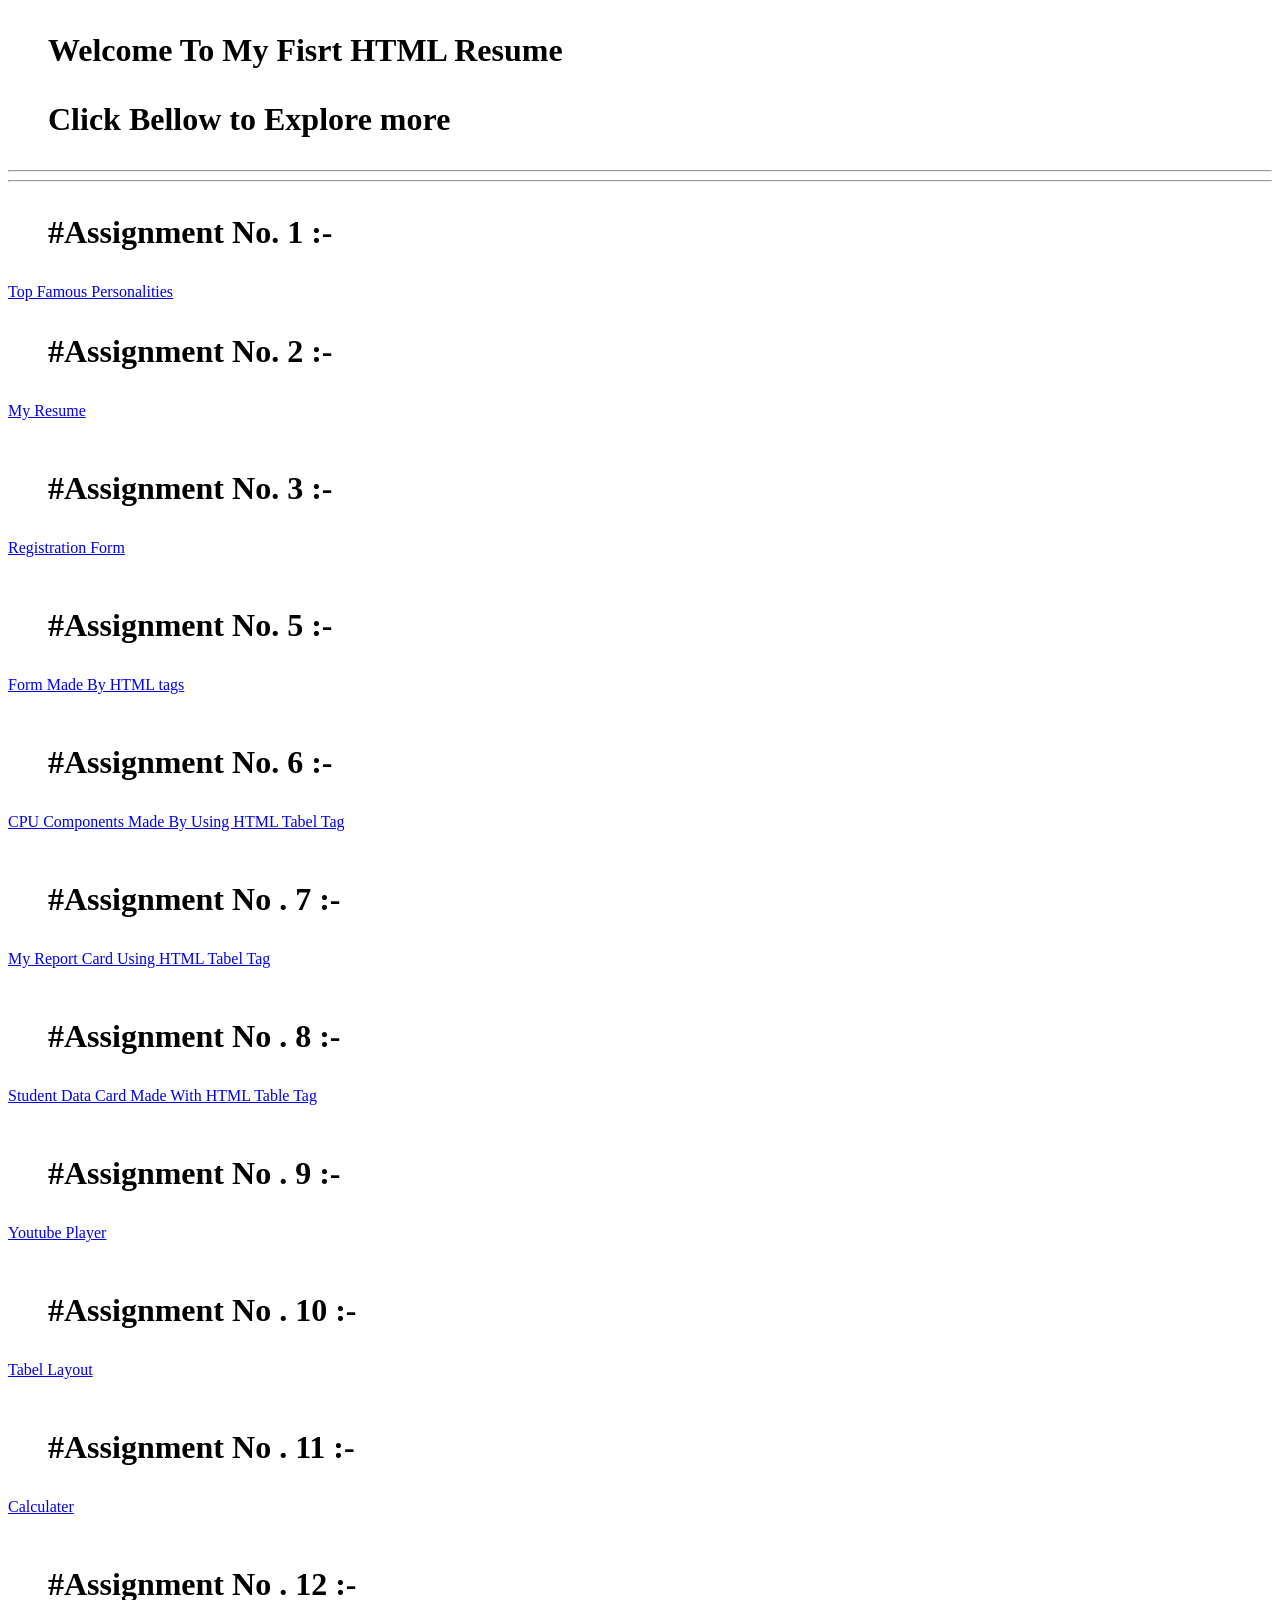
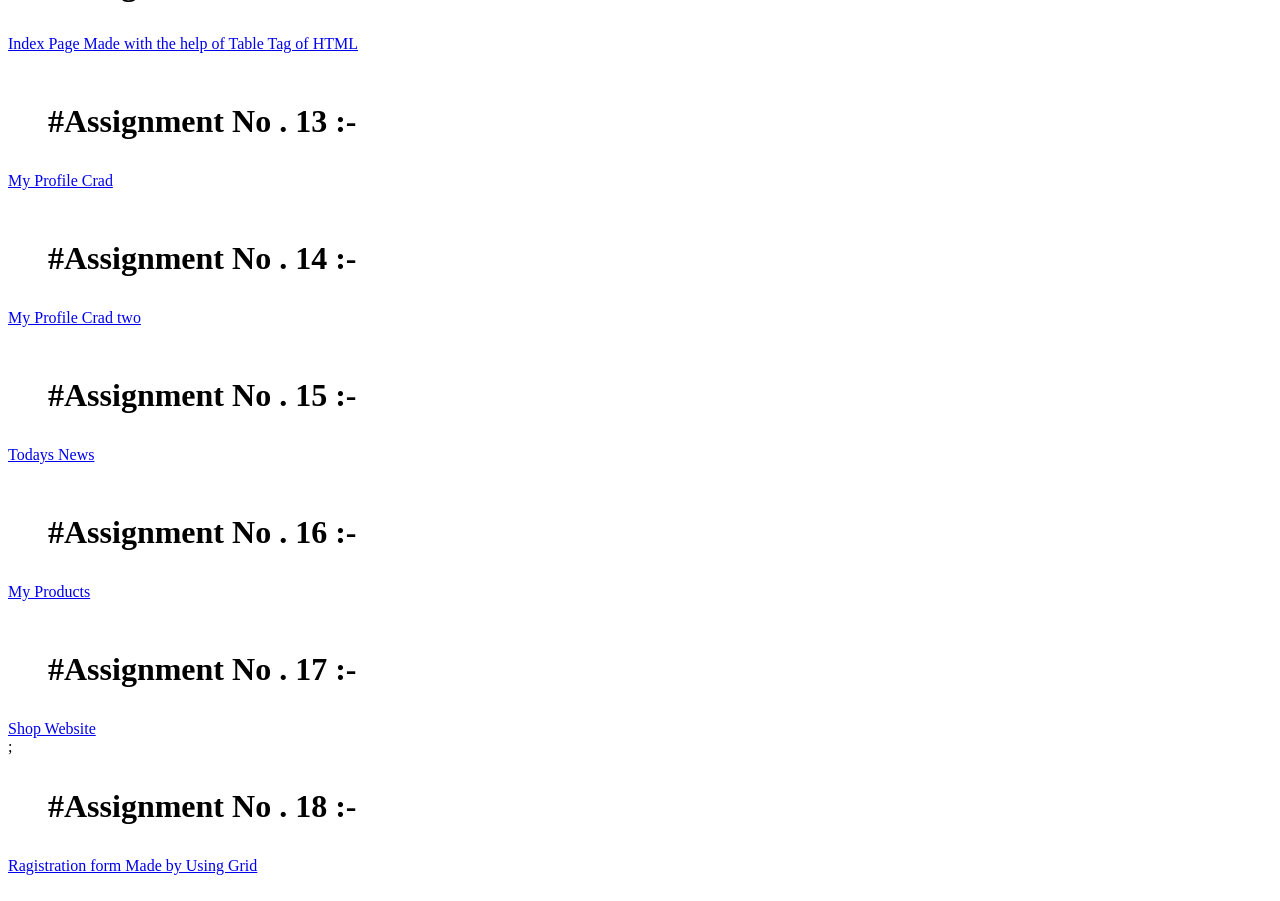
==== assigments/index.html @ 13d6c409 "Add files via upload" ====
<!DOCTYPE html>
<html>
<head>
    <meta charset="UTF-8">
    <meta name="viewport" content="width=device-width, initial-scale=1.0">
    <title>Index Page</title>
</head>
<body>
    <h1><blockquote>Welcome To My Fisrt HTML Resume</blockquote></h1>
    <h1><blockquote>Click Bellow to Explore more</blockquote></h1>
    <hr>
    <hr>
    <h1><blockquote>#Assignment No. 1 :-</blockquote></h1>
    <a href="./top-Famous.html">Top Famous Personalities</a>
    <h1><blockquote>#Assignment No. 2 :-</blockquote></h1>
    <a href="./resume.html">My Resume</a>
    <br>
    <br>
    <h1><blockquote>#Assignment No. 3 :-</blockquote></h1>
    <a href="./signinform.html">Registration Form</a>
    <br>
    <br>
    <h1><blockquote>#Assignment No. 5 :-</blockquote></h1>
    <a href="./form-tag.html">Form Made By HTML tags</a>
    <br>
    <br>
    <h1><blockquote>#Assignment No. 6 :-</blockquote></h1>
    <a href="./tabel.html">CPU Components Made By Using HTML Tabel Tag</a>
    <br>
    <br>
    <h1><blockquote>#Assignment No . 7 :-</blockquote></h1>
    <a href="tabel-two.html">My Report Card Using HTML Tabel Tag</a>
    <br>
    <br>
    <h1><blockquote>#Assignment No . 8 :-</blockquote></h1>
    <a href="./studentdata.html">Student Data Card Made With HTML Table Tag</a>
    <br>
    <br>
    <h1><blockquote>#Assignment No . 9 :-</blockquote></h1>
    <a href="./youtube-player.html">Youtube Player</a>
    <br>
    <br>
    <h1><blockquote>#Assignment No . 10 :-</blockquote></h1>
    <a href="./tabel-layout.html">Tabel Layout </a>
    <br>
    <br>
    <h1><blockquote>#Assignment No . 11 :-</blockquote></h1>
    <a href="./calculater.html">Calculater</a>
    <br>
    <br>
    <h1><blockquote>#Assignment No . 12 :-</blockquote></h1>
    <a href="./main-index-page.html">Index Page Made with the help of Table Tag of HTML</a>
    <br>
    <br>
    <h1><blockquote>#Assignment No . 13 :-</blockquote></h1>
    <a href="./profile-card.html">My Profile Crad</a>
    <br>
    <br>
    <h1><blockquote>#Assignment No . 14 :-</blockquote></h1>
    <a href="./profilecard-two.html">My Profile Crad two</a>
    <br>
    <br>
    <h1><blockquote>#Assignment No . 15 :-</blockquote></h1>
    <a href="./grid-newpaper.html">Todays News</a>
    <br>
    <br>
    <h1><blockquote>#Assignment No . 16 :-</blockquote></h1>
    <a href="./my-products.html">My Products</a>
    <br>
    <br>
    <h1><blockquote>#Assignment No . 17 :-</blockquote></h1>
    <a href="./shopping.html">Shop Website</a>
    <br>;
    <br>
    <h1><blockquote>#Assignment No . 18 :-</blockquote></h1>
    <a href="./login-page.html">Ragistration form Made by Using Grid </a>
    <br>
    <br>
    
</body>
</html>
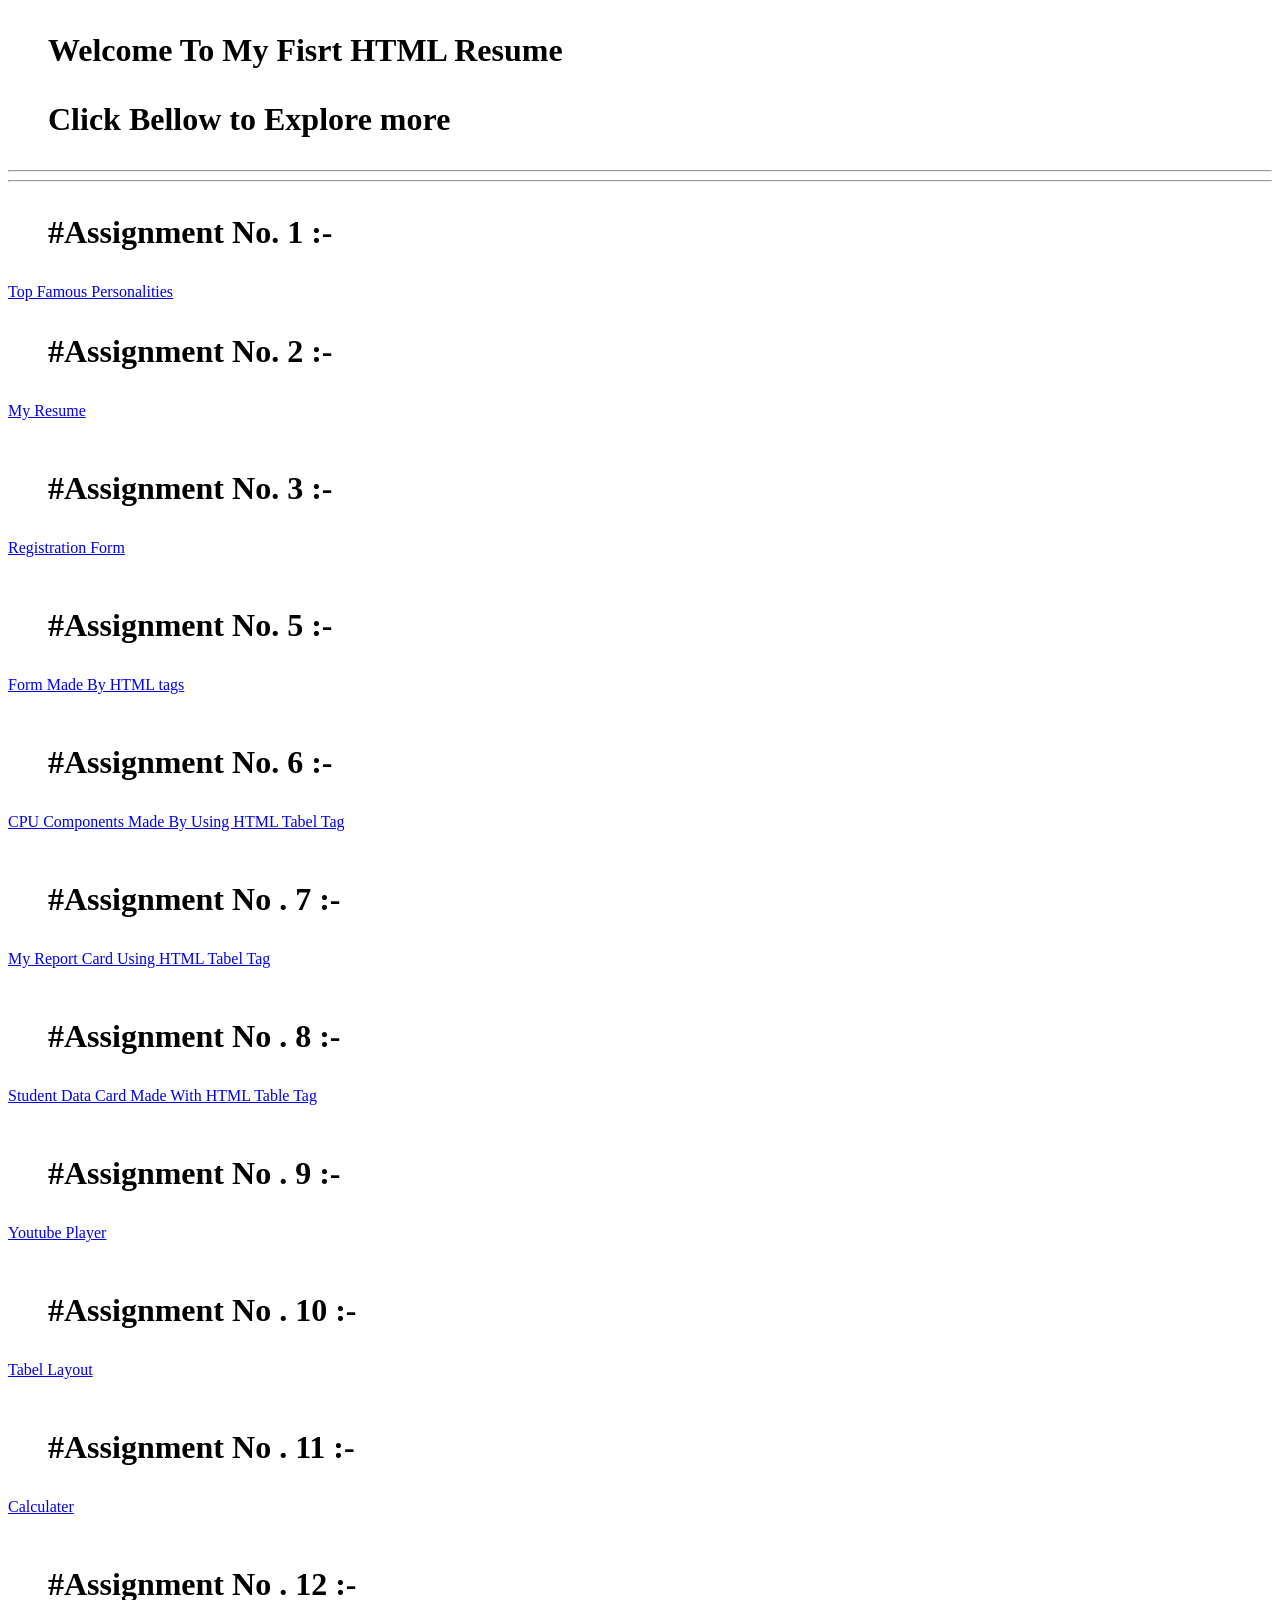
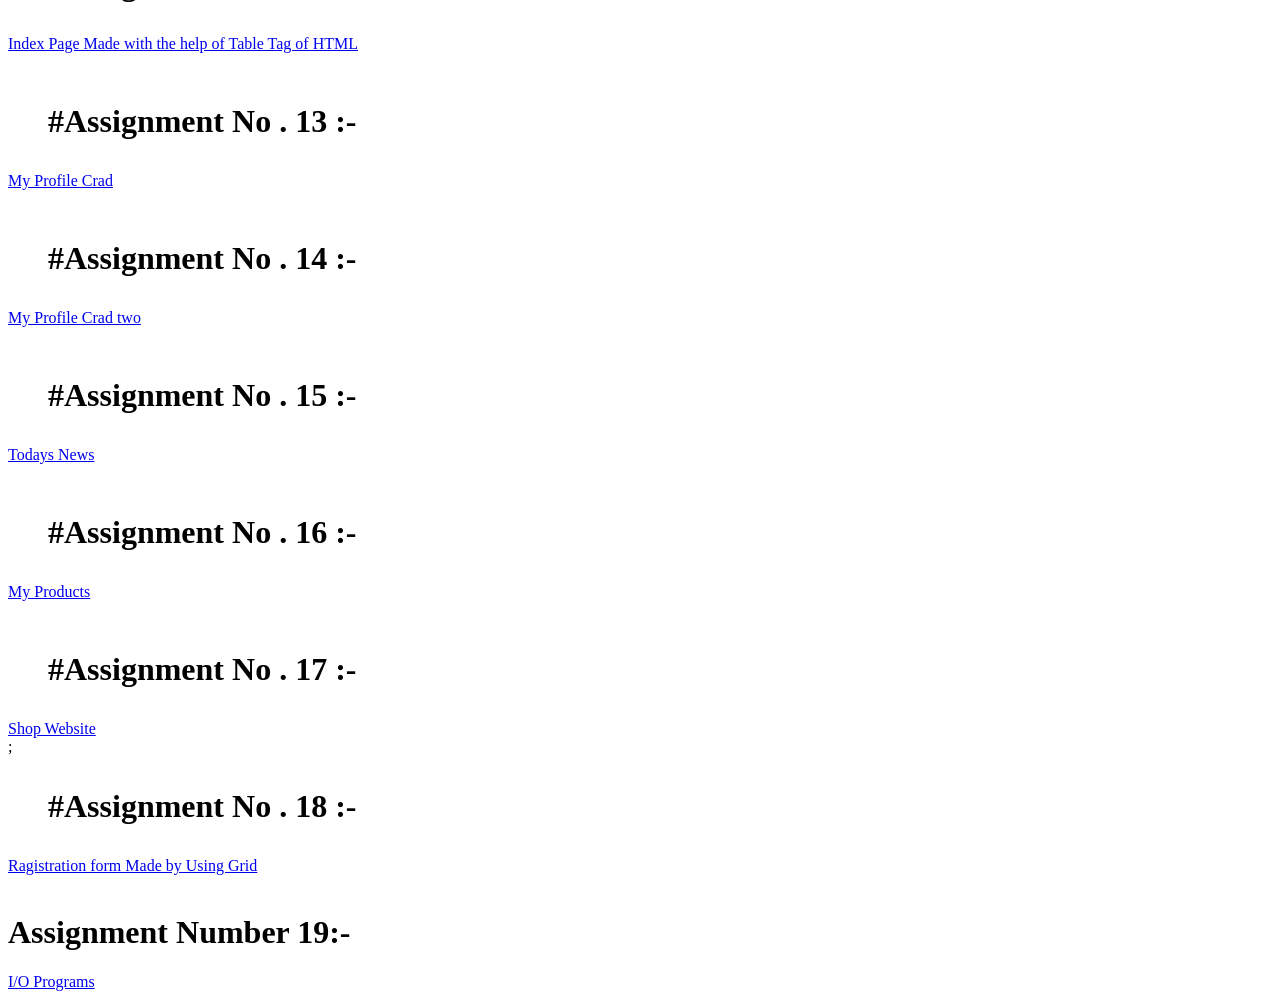
==== commit 4c9f0686: "Add files via upload" ====
--- a/assigments/index.html
+++ b/assigments/index.html
@@ -76,6 +76,8 @@
     <a href="./login-page.html">Ragistration form Made by Using Grid </a>
     <br>
     <br>
+    <h1>Assignment Number 19:-</h1>
+    <a href="../languages-assignments/assignments/Input-output.html">I/O Programs</a>
     
 </body>
 </html>
